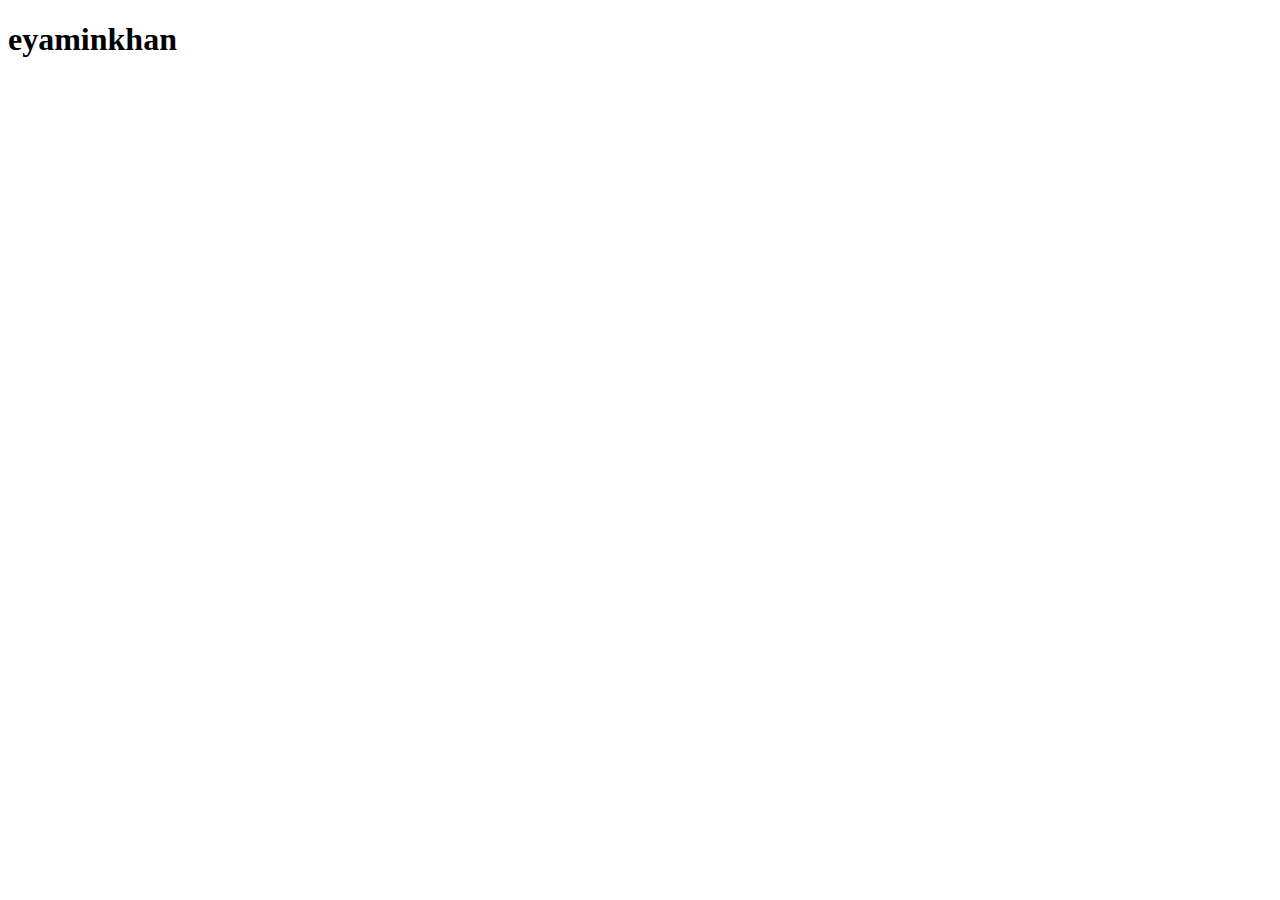
==== index.html @ acaafa54 "Create index.html" ====
<!DOCTYPE html>
<html lang="en">
<head>
    <meta charset="UTF-8">
    <meta http-equiv="X-UA-Compatible" content="IE=edge">
    <meta name="viewport" content="width=device-width, initial-scale=1.0">
    <title>Document</title>
</head>
<body>
    <h1>eyaminkhan</h1>
</body>
</html>
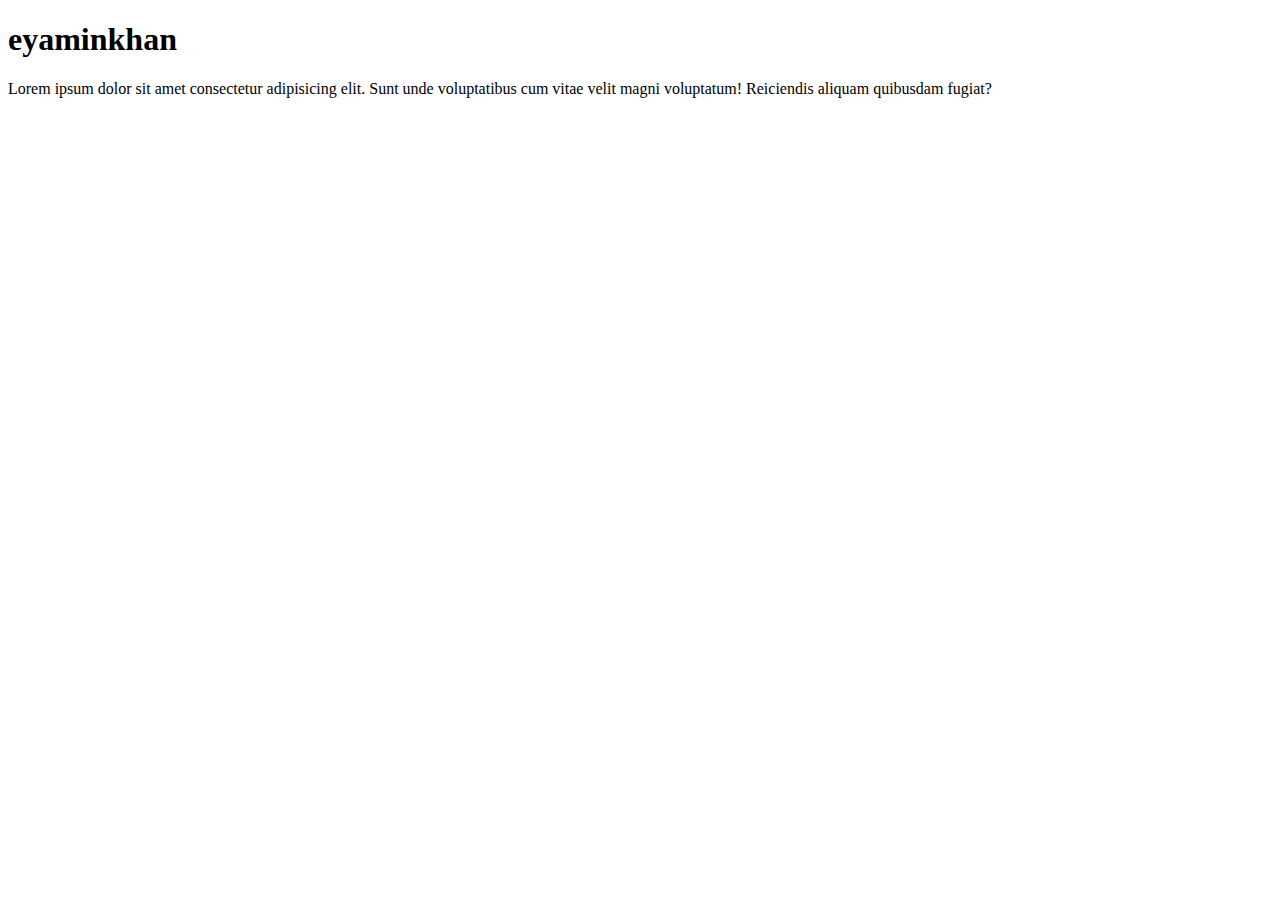
==== commit f214691c: "ptag-added" ====
--- a/index.html
+++ b/index.html
@@ -8,5 +8,6 @@
 </head>
 <body>
     <h1>eyaminkhan</h1>
+    <p>Lorem ipsum dolor sit amet consectetur adipisicing elit. Sunt unde voluptatibus cum vitae velit magni voluptatum! Reiciendis aliquam quibusdam fugiat?</p>
 </body>
 </html>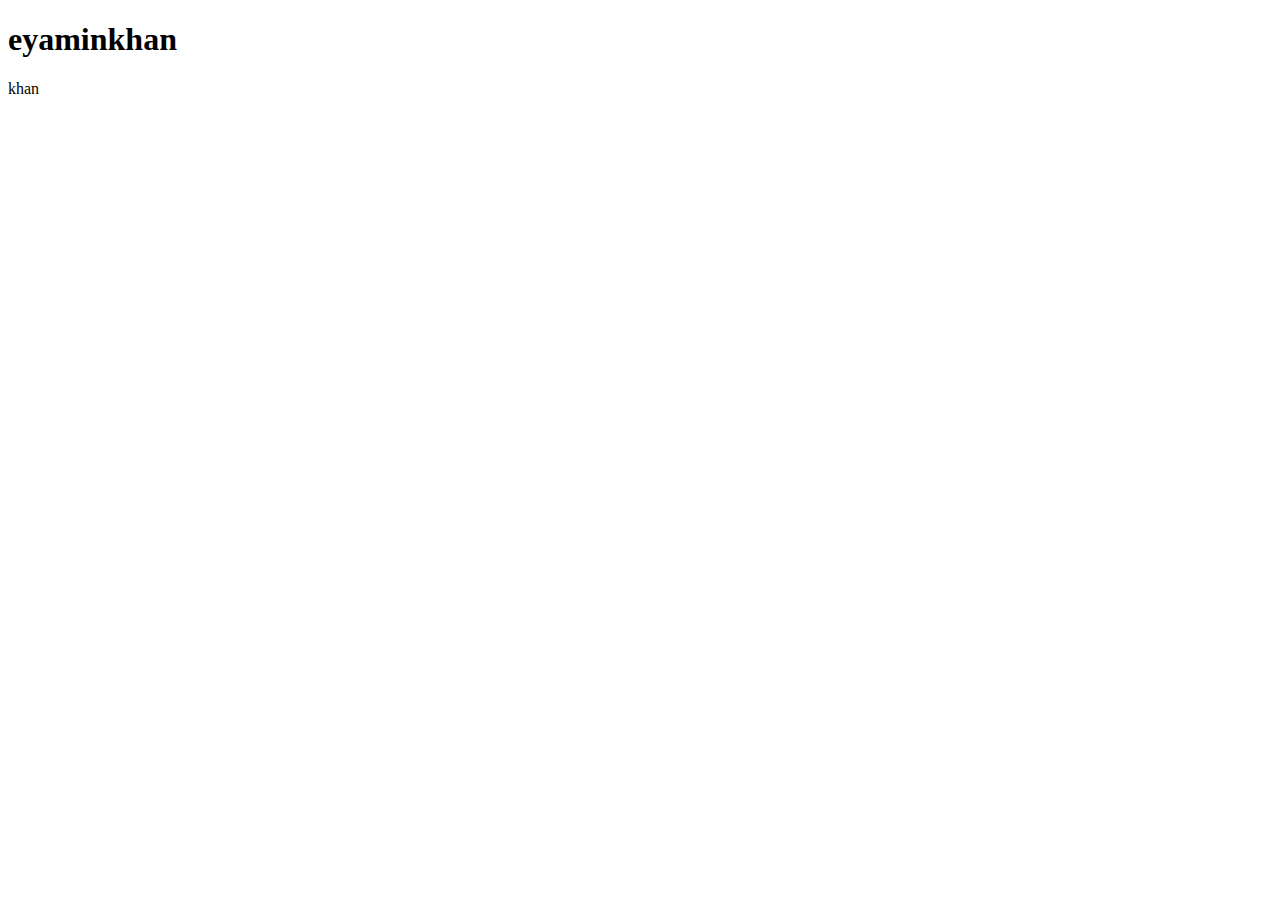
==== commit 8a31d17c: "Update index.html" ====
--- a/index.html
+++ b/index.html
@@ -8,6 +8,6 @@
 </head>
 <body>
     <h1>eyaminkhan</h1>
-    <p>Lorem ipsum dolor sit amet consectetur adipisicing elit. Sunt unde voluptatibus cum vitae velit magni voluptatum! Reiciendis aliquam quibusdam fugiat?</p>
+    <p>khan</p>
 </body>
-</html>+</html>
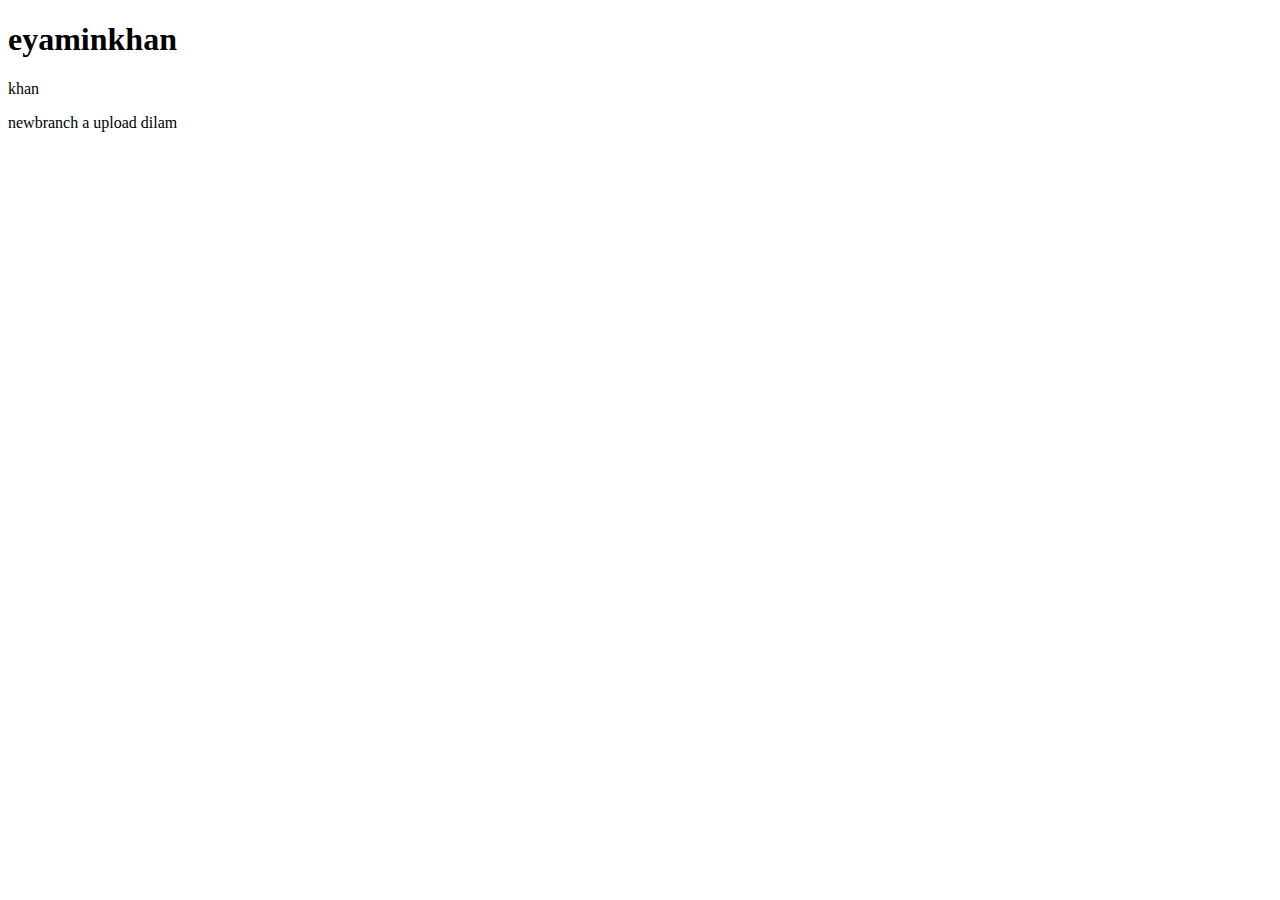
==== commit b203a7f7: "change" ====
--- a/index.html
+++ b/index.html
@@ -9,5 +9,6 @@
 <body>
     <h1>eyaminkhan</h1>
     <p>khan</p>
+    <p>newbranch a upload dilam</p>
 </body>
 </html>
